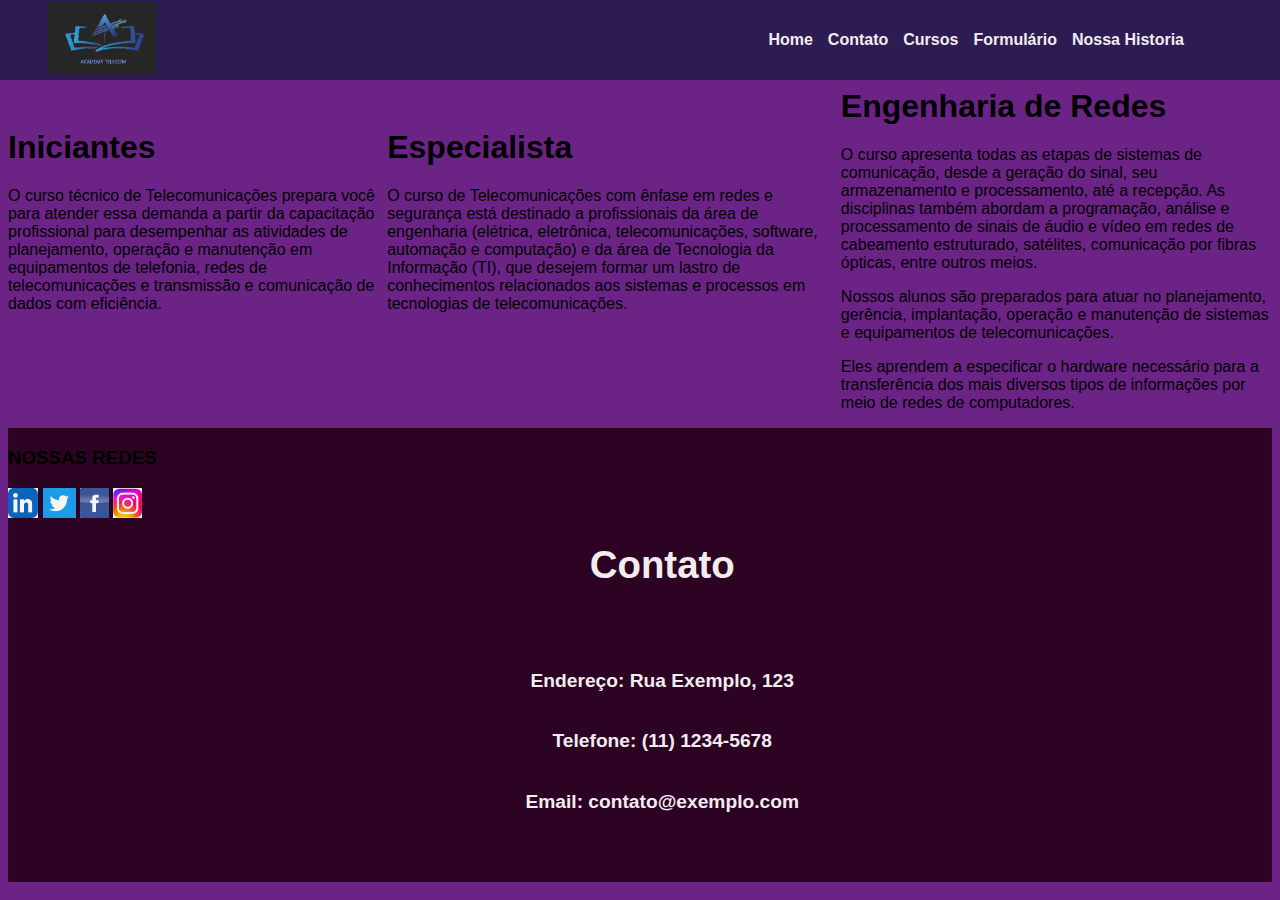
==== paginas/cursos.html @ 06f081a5 "corrigido" ====
<!DOCTYPE html>
<html lang="pt">

<head>
    <meta charset="UTF-8">
    <meta http-equiv="X-UA-Compatible" content="IE=edge">
    <meta name="viewport" content="width=device-width, initial-scale=1.0">
    <link rel="icon" type="image/png" sizes="16x16" href="/img/logo1.png">
    <title>Cursos</title>
    <link rel="stylesheet" href="../stylesheet.css">

    <script src="main.js"></script>

</head>


<body>
    <header>
        <div class="logo">
            <img src="../img/logo1.png" alt="Logo">
        </div>
        <nav>
            <ul>
                <li><a href="../index.html">Home</a></li>
                <li><a href="contato.html">Contato</a></li>
                <li><a href="#">Cursos</a></li>
                <li><a href="glossario.html">Formulário</a></li>
                <li><a href="nossa_historia.html">Nossa Historia</a></li>
            </ul>
        </nav>
    </header>


    <nav class="centralizado">
        <div>
            <h1>Iniciantes</h1>
            <p>O curso técnico de Telecomunicações prepara você para atender essa demanda a partir da capacitação
            profissional para desempenhar as atividades de planejamento, operação e manutenção em equipamentos de
            telefonia, redes de telecomunicações e transmissão e comunicação de dados com eficiência.
            </p>
        </div>
        <div>
                    <h1>Especialista</h1>
                    <p>O curso de Telecomunicações com ênfase em redes e segurança está destinado a profissionais da
                        área de
                        engenharia (elétrica, eletrônica, telecomunicações, software, automação e computação) e da
                        área de Tecnologia da Informação (TI), que desejem formar um lastro de conhecimentos
                        relacionados aos
                        sistemas e processos em tecnologias de telecomunicações. </p>
                    </div>

        <div>
          
                <h1>Especialista</h1>
               
              


                            <h1>Engenharia de Redes</h1>
                            <p> O curso apresenta todas as etapas de sistemas de comunicação, desde a geração do
                                sinal, seu armazenamento e processamento, até a recepção. As disciplinas também abordam
                                a
                                programação, análise e processamento de sinais de áudio e vídeo em redes de cabeamento
                                estruturado,
                                satélites, comunicação por fibras ópticas, entre outros meios.</p>
                            <p>Nossos alunos são preparados para atuar no planejamento, gerência, implantação, operação
                                e manutenção de sistemas e equipamentos de telecomunicações. </p>
                            <p>Eles aprendem a especificar o hardware necessário para a transferência dos mais diversos
                                tipos de informações por meio de redes de computadores.</p>
                            </div>
    </nav>

    <footer>


        <div class="coluna-contato">
            <h3>NOSSAS REDES</h3>
            <a href="https://www.linkedin.com/">
                <img class="tamanho_redesocial" src="../img/linkedin.jpg" alt="linkedin"> </a>
            <a href="https://www.twitter.com/">
                <img class="tamanho_redesocial" src="../img/twitter.jpg" alt="twitter"> </a>
            <a href="https://www.facebook.com/">
                <img class="tamanho_redesocial" src="../img/facebook.jpg" alt="facebook"> </a>
            <a href="https://www.instagram.com/">
                <img class="tamanho_redesocial" src="../img/instagram.jpg" alt="instagram"> </a>
        </div>



        </div>





        <div class="container">
            <article class="contato"></article>
            <p></p>
            <h1>Contato</h1>
            <p style="color:rgb(38, 0, 128);font-family:verdana" .></p>
            <p><strong>Endereço:</strong> Rua Exemplo, 123</p>
            <p><strong>Telefone:</strong> (11) 1234-5678</p>
            <p><strong>Email:</strong> contato@exemplo.com</p>
        </div>


    </footer>

</body>

</html>
---- stylesheet.css ----
/*formulario*/
* {
    box-sizing: border-box;
}

body * {
    font-family: 'Fira Sans', sans-serif;
    scroll-behavior: smooth;
}

html {
    background-color: #2c0323
}

header {
    background-color: #252323;
    display: flex;
    justify-content: space-between;
    align-items: center;
    position: fixed;
    max-width: 200%;  
    top: 0;
    left: 0;
    right: 0;
    height: 80px;
    z-index: 100;
    padding: 1rem;
  }
  
  .logo {
    width: 25%;
    padding: 1rem;
  }

  .logo img{
    width: 50%;
    padding: 1rem;
  }


  
  nav ul {
    display: flex;
    list-style: none;
    margin-right: 5rem;
    padding: 0;
  }
  
  nav li {
    margin-left: 15px;
  }
  
  nav a {
    text-decoration: none;
    color: #f3ecef;
    font-weight: bold;
    font-size: 1.2rem;
  }
  
  nav a:hover {
    color:#2c0323
  }
  
  main {
    background-color: #2c0323;
    width: 99%;
    margin-top: 8rem;
    display: flex;
    flex-direction: space-around;
  }

  .banner_home {
    display: flex;
    justify-content: center;
    background-color: red #2c0323;
    
  }

  .banner_home img {
    padding: 20rem;
    width: 100vw;
    border-radius: 10rem;

  }



  footer {
    display: flex;
    background-color: #2c0323
   
  }

  .flex-container {
    flex-direction: row-reverse 
   }

  .tamanho_redesocial { 
    text-decoration: none;
    color: #f3ecef;
    font-weight: bold;
    font-size: 1.2rem;
    width: auto;
    height: 30px;
  }

 
  .container {
    background-color:#2c0323;
    height: 50vh;
    width: 80%;
    display: flex;
    flex-direction: column;
    justify-content: center;
    align-items: center;
    padding: 05px;
    margin: 02px 0;
    text-decoration: none;
    color: #f3ecef;
    font-weight: bold;
    font-size: 1.2rem;

}
/*formulario*/

/*contato*/
* {
  box-sizing: border-box;
}

body * {
  font-family: 'Fira Sans', sans-serif;
  scroll-behavior: smooth;
}

html {
  background-color: #6b2486;
}

header {
  background-color: #2c1c52;
  display: flex;
  justify-content: space-between;
  align-items: center;
  position:fixed;
  max-width: 200%;
  top: 0;
  left: 0;
  right: 0;
  height: 80px;
  z-index: 100;
  padding: 1rem;
}

.logo {
  width: 25%;
  padding: 1rem;
}

.logo img{
  width: 50%;
  padding: 1rem;
}


nav ul {
  display: flex;
  list-style: none;
  margin-right: 5rem;
  padding: 0;
}

nav li {
  margin-left: 15px;
}

nav a {
  text-decoration: none;
  color: #f3ecef;
  font-weight: bold;
  font-size: 1.0rem;
}


.formularioContato { 
  max-width:900px; 
  height:auto; 
  float:none; 
  margin:auto; 
  padding:1em; 
  margin-bottom:1em; 
  border-radius:16px; 
  background:#332e61; 
  box-shadow: 1px 0px 1.2px 0px #ccc; 
  position: end ; 
}
.formularioContato:before { 
  width:0; 
  height:0; 
  border:15px solid transparent; 
  border-bottom-color:#fff; 
  content:""; 
  position:absolute; 
  left:6%; 
  top:-4.5%; 
  margin-top:-4px; 
  margin-left:6px; 
  z-index:2;
}
.formularioContato label  { 
  float:left; 
  width:100%; 
  margin: bottom 1px;
}
.formularioContato label span {
  width: 100%;
  float: left;
  color: white;
  margin-bottom: 7px;
  font-family:'open_sansregular'; 
}
.formularioContato label input  { 
  font-size:1em; 
  color:#555; 
  font-family:'open_sansregular'; 
  outline:none; 
  border:1px #dee5ed solid; 
  border-radius:4px; 
  padding:0.6em; 
  transition: 0.3s;  
}
.formularioContato label select { 
  font-size:1em; 
  color:#555; 
  border:1px #dee5ed solid; 
  border-radius:4px; 
  padding:0.6em; 
  outline:none; 
  transition: 0.3s;  
}
.formularioContato label textarea { 
  font-size:1em; 
  color:#555; 
  border:1px #dee5ed solid; 
  border-radius:4px; 
  padding: 9em; 
  outline:none;
  transition: 0.3s;   
}
.formularioContato label input:focus    { box-shadow:0 0 5px 0px rgb(178,216,231); border:2px rgb(37,174,230) solid; color:rgb(37,174,230);}
.formularioContato label select:focus   { box-shadow:0 0 5px 0px rgb(178,216,231); border:1px rgb(37,174,230) solid; }
.formularioContato label textarea:focus { box-shadow:0 0 5px 0px rgb(178,216,231); border:1px rgb(37,174,230) solid; color:rgb(37,174,230);}
.formularioContato button.btn-envia { 
  background-color:rgb(37,174,230); 
  width:50%; display:block; 
  margin:auto; cursor:pointer; 
  border-radius:4px;  
  border:0; 
  padding:0.8em 0em; 
  color:#fff; 
  font-size:1.3em; 
  font-family:'open_sansbold'; 
  text-align: center;
  transition: 0.3s;   
}
.formularioContato button.btn-envia:hover { 
  background-color:#24154e; 
}
/*contato*/

.background {
  background-image: url(img/fundo_cursos.jpg);
  background-size: cover;
  background-repeat: no-repeat;
  color:antiquewhite;
}

.centralizado{
 display:flex;
justify-content: space-evenly;
align-items: center;
font-size: medium;
  }

  .section-glossario {
    width: fit-content;
    display: block; /* Necessário para o margin funcionar */
    margin-left: auto; /* aqui */
    margin-right: auto; /* e aqui */
  }
  
  .institucional {
    width:fit-content;
    display: flex; /* Necessário para o margin funcionar */
    margin-left: auto; /* aqui */
    margin-right: auto; /* e aqui */
  }
  
  .formularioContato {
      width: 50%;
      margin-top: 7%;
      display: flex; /* Necessário para o margin funcionar */
      margin-left: auto; /* aqui */
      margin-right: auto; /* e aqui */
    }
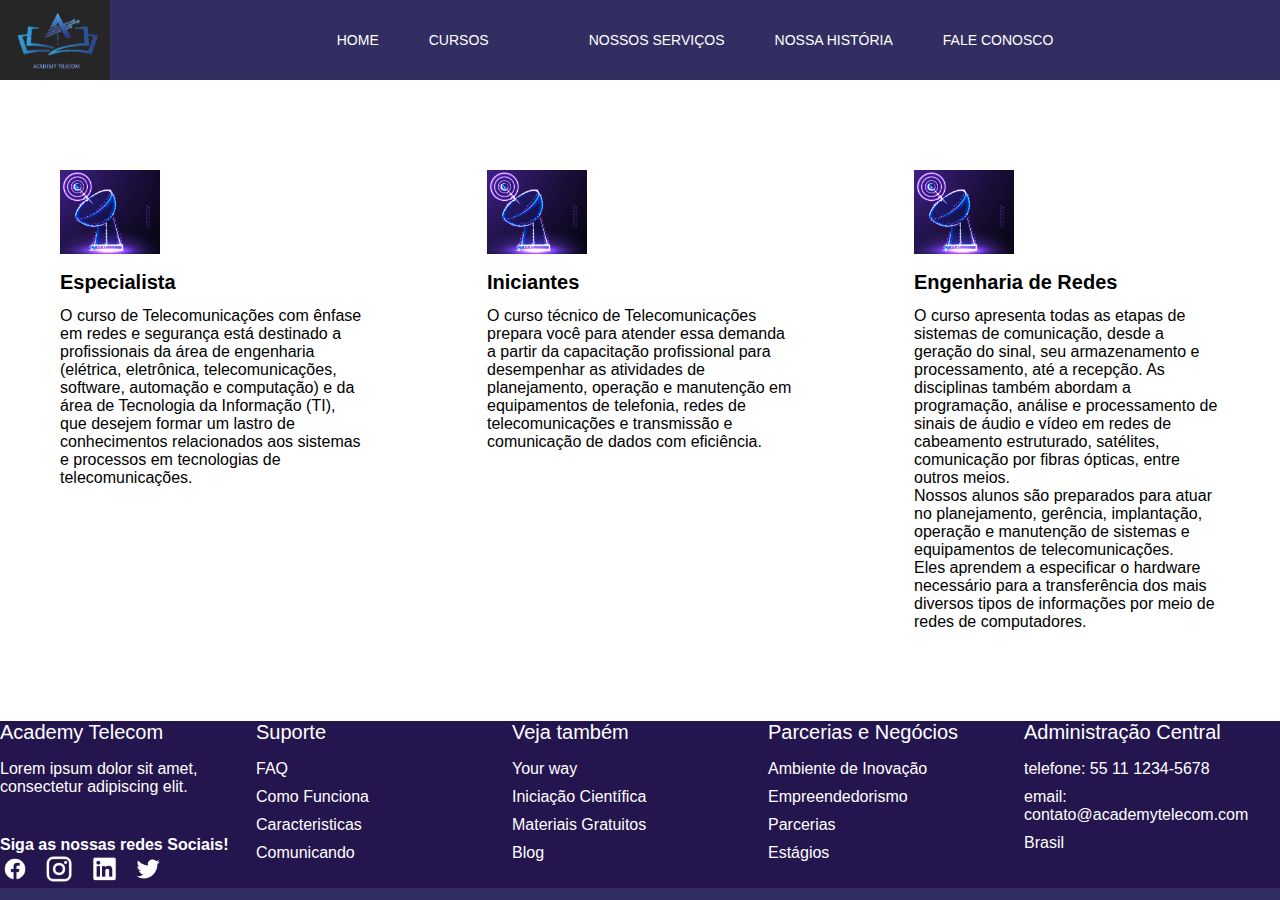
==== commit 40273353: "entregafinal" ====
--- a/paginas/cursos.html
+++ b/paginas/cursos.html
@@ -5,58 +5,66 @@
     <meta charset="UTF-8">
     <meta http-equiv="X-UA-Compatible" content="IE=edge">
     <meta name="viewport" content="width=device-width, initial-scale=1.0">
-    <link rel="icon" type="image/png" sizes="16x16" href="/img/logo1.png">
+    <link rel="icon" type="image/png" sizes="16x16" href="../img/favicon-16x16.png">
     <title>Cursos</title>
     <link rel="stylesheet" href="../stylesheet.css">
-
-    <script src="main.js"></script>
-
 </head>
 
 
 <body>
+
     <header>
-        <div class="logo">
-            <img src="../img/logo1.png" alt="Logo">
-        </div>
-        <nav>
-            <ul>
-                <li><a href="../index.html">Home</a></li>
-                <li><a href="contato.html">Contato</a></li>
-                <li><a href="#">Cursos</a></li>
-                <li><a href="glossario.html">Formulário</a></li>
-                <li><a href="nossa_historia.html">Nossa Historia</a></li>
-            </ul>
-        </nav>
-    </header>
 
 
-    <nav class="centralizado">
-        <div>
-            <h1>Iniciantes</h1>
-            <p>O curso técnico de Telecomunicações prepara você para atender essa demanda a partir da capacitação
+        <img class="logo1" src="../img/logo1.png" alt="Logo">
+         <nav>
+             <ul>
+                 <li><a href="../index.html">Home</a></li>
+                 <li><a href="./cursos.html">Cursos</li>
+                 <li><a href="./nossos_serviços.html">Nossos Serviços</a></li>
+                 <li><a href="./nossa_historia.html">Nossa História</a></li>
+                 <li><a href="./fale_conosco.html">Fale Conosco</a></li>
+             </ul>
+         </nav>
+
+         <div class="nome">
+            <form name="formCadastro">
+               
+            </form> 
+         </div>
+
+     </header>
+
+
+
+    <section class="cursos">
+        <div class ="cursos1">
+            <div class ="cardcursos">
+                <img src="../img/torre_curso.png" alt="Especialista">
+                <h3 class ="titulo"> Especialista</h3> 
+
+                <p>O curso de Telecomunicações com ênfase em redes e segurança está destinado a profissionais da
+                    área de
+                    engenharia (elétrica, eletrônica, telecomunicações, software, automação e computação) e da
+                    área de Tecnologia da Informação (TI), que desejem formar um lastro de conhecimentos
+                    relacionados aos
+                    sistemas e processos em tecnologias de telecomunicações. 
+                </p>
+</div>
+
+<div class ="cardcursos">
+    <img src="../img/torre_curso.png" alt="Iniciantes">
+    <h3 class ="titulo"> Iniciantes</h3> 
+
+             <p>O curso técnico de Telecomunicações prepara você para atender essa demanda a partir da capacitação
             profissional para desempenhar as atividades de planejamento, operação e manutenção em equipamentos de
             telefonia, redes de telecomunicações e transmissão e comunicação de dados com eficiência.
             </p>
         </div>
-        <div>
-                    <h1>Especialista</h1>
-                    <p>O curso de Telecomunicações com ênfase em redes e segurança está destinado a profissionais da
-                        área de
-                        engenharia (elétrica, eletrônica, telecomunicações, software, automação e computação) e da
-                        área de Tecnologia da Informação (TI), que desejem formar um lastro de conhecimentos
-                        relacionados aos
-                        sistemas e processos em tecnologias de telecomunicações. </p>
-                    </div>
 
-        <div>
-          
-                <h1>Especialista</h1>
-               
-              
-
-
-                            <h1>Engenharia de Redes</h1>
+        <div class ="cardcursos">
+            <img src="../img/torre_curso.png" alt="Engenharia de Redes">
+            <h3 class ="titulo"> Engenharia de Redes</h3>                            
                             <p> O curso apresenta todas as etapas de sistemas de comunicação, desde a geração do
                                 sinal, seu armazenamento e processamento, até a recepção. As disciplinas também abordam
                                 a
@@ -68,43 +76,61 @@
                             <p>Eles aprendem a especificar o hardware necessário para a transferência dos mais diversos
                                 tipos de informações por meio de redes de computadores.</p>
                             </div>
-    </nav>
+                        </section>
 
+                        
     <footer>
+        <div class="container">
+            <ul>
+                <h3>Academy Telecom</h3>
+                <p>Lorem ipsum dolor sit amet, consectetur adipiscing elit.
+                </p>
 
+                <div class="redesocial">
+                    <h4>Siga as nossas redes Sociais!</h4>
+                    <img src="../img/facebook-bco.png" alt="Facebook">
+                    <img src="../img/instagram-branco.png" alt="Instagram">
+                    <img src="../img/Linkedin bco.png" alt="Linkedin">
+                    <img src="../img/twitter.png" alt="twitter">
+                </div>
+            </ul>
+            <ul>
+                <h3>Suporte</h3>
+                <li> <a href="#">FAQ</a></li>
+                <li> <a href="#">Como Funciona</a></li>
+                <li> <a href="#">Caracteristicas</a></li>
+                <li> <a href="#">Comunicando</a></li>
+            </ul>
+            <ul>
+                <h3>Veja também</h3>
+                <li> <a href="#">Your way</a></li>
+                <li> <a href="#">Iniciação Científica</a></li>
+                <li> <a href="#">Materiais Gratuitos</a></li>
+                <li> <a href="#">Blog</a></li>
+            </ul>
 
-        <div class="coluna-contato">
-            <h3>NOSSAS REDES</h3>
-            <a href="https://www.linkedin.com/">
-                <img class="tamanho_redesocial" src="../img/linkedin.jpg" alt="linkedin"> </a>
-            <a href="https://www.twitter.com/">
-                <img class="tamanho_redesocial" src="../img/twitter.jpg" alt="twitter"> </a>
-            <a href="https://www.facebook.com/">
-                <img class="tamanho_redesocial" src="../img/facebook.jpg" alt="facebook"> </a>
-            <a href="https://www.instagram.com/">
-                <img class="tamanho_redesocial" src="../img/instagram.jpg" alt="instagram"> </a>
+            <ul>
+                <h3>Parcerias e Negócios</h3>
+                <li> <a href="#">Ambiente de Inovação</a> </li>
+                <li> <a href="#">Empreendedorismo</a> </li>
+                <li> <a href="#">Parcerias</a> </li>
+                <li> <a href="#">Estágios</a> </li>
+            </ul>
+            <ul>
+                <h3>Administração Central</h3>
+                <li>
+                    <p> telefone: 55 11 1234-5678 </p>
+                </li>
+                <li>
+                    <p> email: contato@academytelecom.com </p>
+                </li>
+                <li>
+                    <p> Brasil</p>
+                </li>
+            </ul>
         </div>
-
-
-
-        </div>
-
-
-
-
-
-        <div class="container">
-            <article class="contato"></article>
-            <p></p>
-            <h1>Contato</h1>
-            <p style="color:rgb(38, 0, 128);font-family:verdana" .></p>
-            <p><strong>Endereço:</strong> Rua Exemplo, 123</p>
-            <p><strong>Telefone:</strong> (11) 1234-5678</p>
-            <p><strong>Email:</strong> contato@exemplo.com</p>
-        </div>
-
-
     </footer>
+    <script src="../main.js"></script>
 
 </body>
 
--- a/stylesheet.css
+++ b/stylesheet.css
@@ -1,307 +1,948 @@
-/*formulario*/
+/*home*/
+@import url('https://fonts.googleapis.com/css2?family=Roboto:wght@300&display=swap');
+
 * {
-    box-sizing: border-box;
-}
+  margin: 0;
+  padding: 0;
+  box-sizing: border-box;
+  text-decoration: none;
+  outline: none;
+}
+
+header {
+  width: 100%;
+  justify-content: space-between;
+  display: flex;
+}
+
+body {
+  background-color: #332e61;
+}
+
+
+section {
+  padding: 30px;
+  background-color: white;
+
+}
+
+h3 {
+  font-size: 20px;
+}
+
+p {
+  color: white;
+}
+
+
+.btn {
+  background-color: #332e61;
+  color: white;
+  padding: 15px 20px;
+  border-radius: 10px;
+  cursor: pointer;
+  display: inline-block;
+}
+
+.btn :hover {
+  background-color: #555;
+}
+
+.btn.animate-btn {
+  animation: animate-outline 1s ease-out infinite;
+}
+
+.card p {
+  color: white;
+}
+
+h5 {
+  color: white;
+  font-size: 17px;
+}
+
+
+.row {
+  Display: flex;
+  height: 88%;
+  align-items: center;
+}
+
+.col {
+  width: 50%;
+}
+
+.card {
+  width: 200px;
+  height: 230px;
+  display: inline-block;
+  border-radius: 10px;
+  padding: 15px 25px;
+  cursor: pointer;
+  margin: 10px 15px;
+  background-position: center;
+  background-size: cover;
+
+}
+
+.card:hover {
+  transform: translateY(-15px)
+}
+
+.card1 {
+  background-image: url(img/card1.jpg);
+}
+
+.card2 {
+  background-image: url(img/card2.png);
+}
+
+.card3 {
+  background-image: url(img/card3.png);
+}
+
+.card4 {
+  background-image: url(img/card4.jpg);
+}
+
+
+
+nav {
+  display: flex;
+  align-items: center;
+  justify-content: space-between;
+  padding-top: 0;
+}
+
+nav ul {
+  display: flex;
+  align-items: center;
+  list-style: none;
+}
+
+nav ul a {
+  color: white;
+  margin: 0 25px;
+  text-transform: uppercase;
+  font-size: 14px;
+  display: block;
+}
+
+nav ul a:not(.btn)::after {
+  background: #24154e;
+  height: 3px;
+  width: 0%;
+  display: block;
+  margin: 0 auto;
+  transition: 0.3s;
+}
+
+
+nav ul a:hover::after {
+  width: 100px;
+}
+
+@keyframes animate-outline {
+  from {
+    outline: 0px solid white;
+  }
+
+  to {
+    outline: 15px solid mediumpurple;
+  }
+
+}
+
+.nome {
+  color: white;
+}
+
+h3 {
+  color: white;
+}
+
+.logo1 {
+  height: 80px;
+  width: 110px;
+}
+
+/*footer*/
+footer {
+  background-color: #24154e;
+}
+
+footer .container {
+  display: flex;
+  color: white;
+
+}
+
+footer .container ul {
+  width: 25%;
+  list-style: none;
+}
+
+footer .container h3 {
+  margin-bottom: 16px;
+  font-weight: 300;
+  color: white;
+}
+
+footer .container .redesocial img {
+  margin-right: 10px;
+  height: 30px;
+  width: 30px;
+
+}
+
+footer .container ul>p {
+  margin-bottom: 40px;
+
+}
+
+footer .container li {
+  margin: 10px 0;
+  color: white;
+}
+
+footer .container a {
+  color: white;
+
+}
+
+/*h4 {
+   font-weight: 200px;
+  }*/
+
+
+/*end footer*/
+
 
 body * {
-    font-family: 'Fira Sans', sans-serif;
-    scroll-behavior: smooth;
-}
-
-html {
-    background-color: #2c0323
-}
-
-header {
-    background-color: #252323;
-    display: flex;
-    justify-content: space-between;
+  /* font-family: "Fira Sans", sans-serif;*/
+  scroll-behavior: smooth;
+}
+
+
+/*header {
+   background-color: #252323;
+   display: flex;
+   justify-content: space-between;
+   align-items: center;
+   position: fixed;
+   max-width: 200%;
+   top: 0;
+   left: 0;
+   right: 0;
+   height: 80px;
+   z-index: 100;
+   padding: 1rem;
+ }
+ 
+ 
+ .logo {
+   width: 25%;
+   padding: 1rem;
+ }
+ 
+ .logo img {
+   width: 50%;
+   padding: 1rem;
+ }
+ 
+ 
+ 
+
+
+ nav ul {
+   display: flex;
+   list-style: none;
+   margin-right: 5rem;
+   padding: 0;
+ }
+ 
+ nav li {
+   margin-left: 15px;
+ }
+ 
+ nav a {
+   text-decoration: none;
+   color:black;
+   font-weight: bold;
+   font-size: 1.2rem;
+ }
+ 
+ nav a:hover {
+   color: #2c0323;
+ }
+ 
+ main {
+   background-color: #2c0323;
+   width: 99%;
+   margin-top: 8rem;
+   display: flex;
+   flex-direction: space-around;
+   justify-content: center;
+ }
+ 
+ 
+ .banner_home {
+   display: flex;
+   justify-content: center;
+   background-color: red #2c0323;
+ }
+ 
+ .banner_home img {
+   padding: 20rem;
+   width: 100vw;
+   border-radius: 10rem;
+ }
+ 
+ footer{
+ 
+ 
+ }
+ 
+
+ 
+
+ 
+ .informacoes {
+   font: size 24px;
+   font-weight: bold;
+   text-align: end;
+   color: #ffd5d5;
+   margin-top: 1 rem;
+   margin-bottom: 1 rem;
+ }
+ 
+ /*
+ .container {
+   background-color: #2c0323;
+   height: 50vh;
+   width: 80%;
+   display: flex;
+   flex-direction: column;
+   justify-content: center;
+   align-items: center;
+   padding: 05px;
+   margin: 02px 0;
+   text-decoration: none;
+   color: #f3ecef;
+   font-weight: bold;
+   font-size: 1.2rem;
+ }*/
+
+/*fale conosco*/
+* {
+  box-sizing: border-box;
+}
+
+body * {
+  font-family: "Fira Sans", sans-serif;
+  scroll-behavior: smooth;
+  position: relative;
+}
+
+
+
+/*
+ header {
+   background-color: #2c1c52;
+   display: flex;
+   justify-content: space-between;
+   align-items: center;
+   position: fixed;
+   max-width: 200%;
+   top: 0;
+   left: 0;
+   right: 0;
+   height: 80px;
+      padding: 1rem;
+ }*/
+
+.logo {
+  width: 25%;
+  padding: 1rem;
+}
+
+.logo img {
+  width: 50%;
+  padding: 1rem;
+}
+
+
+
+.background {
+  background-image: url(img/fundo_cursos.jpg);
+  background-repeat: no-repeat;
+  color: white;
+}
+
+.centralizado {
+  display: flex;
+  justify-content: space-evenly;
+  align-items: center;
+  font-size: medium;
+}
+
+.section-glossario {
+  color: white;
+  width: fit-content;
+  display: block;
+  /* Necessário para o margin funcionar */
+  margin-left: auto;
+  /* aqui */
+  margin-right: auto;
+  /* e aqui */
+}
+
+.glossario {
+  color: white;
+}
+
+.institucional {
+  width: fit-content;
+  display: flex;
+  /* Necessário para o margin funcionar */
+  margin-left: auto;
+  /* aqui */
+  margin-right: auto;
+  /* e aqui */
+}
+
+.formularioContato {
+  width: 50%;
+  margin-top: 7%;
+  display: flex;
+  /* Necessário para o margin funcionar */
+  margin-left: auto;
+  /* aqui */
+  margin-right: auto;
+  /* e aqui */
+}
+
+
+
+/* ALERTA DE COOKIES */
+.box-cookies.hide {
+  display: none !important;
+}
+
+.box-cookies {
+  position: fixed;
+  background: rgba(14, 23, 39, 0.8);
+  width: 100%;
+  max-width: 980px;
+  z-index: 998;
+  bottom: 0;
+  right: 0;
+  border-radius: 8px 0px 0px 0px;
+  border: dashed 3px rgba(255, 255, 255, 0.6);
+  border-bottom: none;
+  border-right: none;
+  display: flex;
+  align-items: center;
+  justify-content: space-between;
+}
+
+.box-cookies a {
+  color: #fff;
+  font-weight: bold;
+}
+
+.box-cookies a:hover {
+  text-decoration: underline;
+}
+
+.msg-cookies,
+.box-cookies .btn-cookies {
+  text-align: left;
+  padding: 5px;
+  color: #fff;
+  font-size: 14px;
+  margin-bottom: 5px;
+}
+
+.box-cookies .btn-cookies {
+  cursor: pointer;
+  height: auto;
+  margin: 11px 10px 10px;
+  padding: 3px 8px;
+  border: none;
+  border-radius: 5px;
+}
+
+.msg-cookies {
+  padding: 8px;
+}
+
+
+
+h3 {
+  color: white;
+}
+
+.logo1 {
+  height: 80px;
+  width: 110px;
+}
+
+/*footer*/
+footer {
+  background-color: #24154e;
+}
+
+footer .container {
+  display: flex;
+  color: white;
+
+}
+
+footer .container ul {
+  width: 25%;
+  list-style: none;
+}
+
+footer .container h3 {
+  margin-bottom: 16px;
+  font-weight: 80;
+  color: white;
+}
+
+
+footer .container .redesocial img {
+  margin-right: 10px;
+
+}
+
+footer .container ul>p {
+  margin-bottom: 40px;
+
+}
+
+footer .container li {
+  margin: 10px 0;
+  color: white;
+}
+
+footer .container a {
+  color: white;
+
+}
+
+
+/*end footer*/
+
+.cursos .cursos1 {
+  display: flex;
+  justify-content: space-between;
+  margin: 30px auto;
+}
+
+.cursos .cardcursos {
+  width: 30%;
+  cursor: pointer;
+  padding: 30px;
+  border-radius: 15px;
+  /*background:#332e61;*/
+  transition: 0.3s;
+}
+
+.cursos .cardcursos img {
+  width: 100px;
+
+}
+
+.cursos .cardcursos:hover {
+  background: rgb(123, 84, 160);
+  box-shadow: 0px 10px 67px 8px #332e61;
+}
+
+.cursos .cardcursos .titulo {
+  margin: 13px 0;
+  font-weight: 600;
+  color: black;
+}
+
+.cursos .cardcursos p {
+  color: black;
+}
+
+/*section newsletter */
+
+.mensagem {
+  color: white;
+}
+
+.newsletter {
+  margin-top: 15px;
+  background-color: #332e61;
+}
+
+.box-newsletter {
+  color: white;
+}
+
+.newsletter .box {
+  margin: 13px 0;
+}
+
+.newsletter .box-newsletter {
+  text-align: center;
+  padding: 100px;
+  background-image: url('./img/3d-render-modern-network-communications-background-with-plexus-design.jpg');
+  background-repeat: no-repeat;
+  background-size: cover;
+  background-position: center;
+  border-radius: 15px;
+}
+
+.newsletter .box input {
+  width: 100%;
+  padding: 15px;
+  border-radius: 15px;
+  border: none;
+  outline: none;
+  color: white;
+  background-color: rgb(130, 120, 148);
+}
+
+.newsletter .box button {
+  font-size: 15px;
+  border: none;
+  outline: none;
+  padding: 15px;
+  border-radius: 14px;
+  color: white;
+  background-color: mediumpurple;
+  cursor: pointer;
+}
+
+
+
+/*nossa historia*/
+.sobre .container {
+  display: flex;
+  align-items: center;
+  justify-content: space-between;
+}
+
+.sobre .sobre-text {
+  margin: 18px 0;
+  color: #332e61;
+}
+
+.sobre-text p {
+  color: #24154e;
+}
+
+
+
+/*fim nossa historia*/
+
+/*fale conosco*/
+
+.contato-info {
+  display: flex;
+  justify-content: space-between;
+  margin-top: 50px;
+}
+
+.contato-info .left-side {
+  width: 50%;
+  padding: 30px;
+  background-color: #332e61;
+  border-radius: 14px;
+  margin-right: 50px;
+  height: fit-content;
+}
+
+.contato-info .left-side div {
+  display: flex;
+  align-items: center;
+  margin-bottom: 10px;
+}
+
+.contato-info .left-side div i {
+  font-size: 24px;
+  margin-right: 20px;
+  color: white;
+}
+
+.contato-info .left-side div p {
+  font-size: 17px;
+  color: white;
+}
+
+.contato-info .right-side {
+  width: 50%;
+}
+
+.contato-info .right-side input {
+  display: block;
+  width: 100%;
+  margin-bottom: 10px;
+  height: 47px;
+  padding: 15px;
+  border-radius: 9px;
+  transition: 0.3s;
+  border: 1px solid #332e61;
+  color: black;
+  font-weight: lighter;
+}
+
+.contato-info .right-side input:focus,
+.contact-info .right-side textarea:focus {
+  border-color: rgb(123, 84, 160)
+}
+
+.contato-info .right-side textarea {
+  border: 1px solid #24154e;
+  color: #24154e;
+  border-radius: 9px;
+  margin-bottom: 10px;
+  padding: 15px;
+  width: 100%;
+  transition: 0.3s;
+}
+
+.contact.info .right-side button {
+  border: none;
+
+}
+
+/* fim fale conosco */
+
+/*serviços*/
+.servicos h3 {
+  text-align: center;
+
+}
+
+.servicos .container>p {
+  text-align: center;
+}
+
+.servicos .row-cards {
+  display: flex;
+  justify-content: center;
+  margin-top: 20px;
+  flex-wrap: wrap;
+}
+
+.servicos .row-card-item {
+  background-color: rgb(123, 84, 160);
+  width: 350px;
+  padding: 20px;
+  border-radius: 14px;
+  margin: 20px;
+  flex-wrap: wrap;
+  transition: 0.3s;
+}
+
+.servicos .row-card-item:hover {
+  background-color: #332e61;
+
+}
+
+.servicos .row-card-item:hover p {
+  color: white;
+}
+
+
+.servicos .row-card-item img {
+  background-color: purple;
+  border-radius: 14px;
+  width: 70px;
+  padding: 9px;
+}
+
+.servicos .row-card-item p .nome-servico {
+  margin: 5px 0;
+  transition: 0.3s;
+}
+
+.servicos .row-card-item p .descricao-servico {
+  transition: 0.3s;
+}
+
+.servicos h3 {
+  color: #24154e;
+  font-size: 50px;
+}
+
+.servicos p {
+  color: #24154e;
+  font-size: 20px;
+}
+
+.dados {
+  background: rgb(123, 84, 160);
+
+}
+
+.dados .container {
+  display: flex;
+  justify-content: center;
+  flex-wrap: wrap;
+}
+
+.dados .dados-item {
+  text-align: center;
+  margin: 15px;
+  color: #24154e;
+}
+
+.dados .dados-item img {
+  background-color: #24154e;
+  border-radius: 14px;
+  padding: 10px;
+  margin-bottom: 15px;
+  width: 80px;
+}
+
+.dados .dados-item p {
+  font-size: 18px;
+}
+
+.dados .dados-item p strong {
+  font-size: 28px;
+}
+
+.popUp .container {
+  width: 100%;
+  height: 100vh;
+}
+
+#popUp  {
+  position: fixed;
+   top: 50%;
+  left: 50%;
+  transform: translate (-50%, - 50%);
+  width: 80%;
+  max-width: 400px;
+  background:black;
+  border-radius: 5px;
+  overflow: hidden;
+}
+
+.close-icon {
+  width: 20px;
+  height: 20px;
+  border-radius: 50%;
+  position: absolute;
+  top: 15px;
+  right: 15px;
+  cursor:pointer;
+}
+
+
+/*pagina home responsivo*/ /* Media query for screens with a maximum width of 768px (e.g., tablets) */
+@media screen and (min-width: 200px) and (max-width: 768px) {
+  /* max width = tela menores que alguma resolução*/
+
+  header {
+    flex-direction: column;
     align-items: center;
-    position: fixed;
-    max-width: 200%;  
-    top: 0;
-    left: 0;
-    right: 0;
-    height: 80px;
-    z-index: 100;
-    padding: 1rem;
-  }
-  
-  .logo {
-    width: 25%;
-    padding: 1rem;
-  }
-
-  .logo img{
-    width: 50%;
-    padding: 1rem;
-  }
-
-
-  
-  nav ul {
-    display: flex;
-    list-style: none;
-    margin-right: 5rem;
-    padding: 0;
-  }
-  
-  nav li {
-    margin-left: 15px;
-  }
-  
-  nav a {
-    text-decoration: none;
-    color: #f3ecef;
-    font-weight: bold;
-    font-size: 1.2rem;
-  }
-  
-  nav a:hover {
-    color:#2c0323
-  }
-  
-  main {
-    background-color: #2c0323;
-    width: 99%;
-    margin-top: 8rem;
-    display: flex;
-    flex-direction: space-around;
-  }
-
-  .banner_home {
     display: flex;
     justify-content: center;
-    background-color: red #2c0323;
-    
-  }
-
-  .banner_home img {
-    padding: 20rem;
-    width: 100vw;
-    border-radius: 10rem;
-
-  }
-
-
-
-  footer {
-    display: flex;
-    background-color: #2c0323
-   
-  }
-
-  .flex-container {
-    flex-direction: row-reverse 
-   }
-
-  .tamanho_redesocial { 
-    text-decoration: none;
-    color: #f3ecef;
-    font-weight: bold;
-    font-size: 1.2rem;
-    width: auto;
-    height: 30px;
-  }
-
- 
+  }
+
+  .row {
+    flex-direction: column;
+  }
+
+  .newsletter .box-newsletter h2 {
+    font-size: 2rem;
+    justify-self: center;
+  }
+
+  .newsletter .box-newsletter input {
+    width: 90%;
+  }
+
+  .newsletter .box-newsletter {
+    padding: 50px;
+    background: blue;
+    justify-self: center;
+  }
+
+  .newsletter .box-newsletter button {
+    width: 50%;
+    margin-top: 20px;
+    justify-self: center;
+  }
+
+  .logo1 {
+    margin: 10px 0;
+  }
+
+  nav {
+    margin-top: 10px;
+  }
+
+  .row {
+    flex-direction: column;
+  }
+
+  .card {
+    margin-bottom: 20px;
+  }
+
+  .newsletter .box-newsletter {
+    padding: 50px;
+    width: 300px;
+  }
+
+  .newsletter .box-newsletter h2 {
+    font-size: 2rem;
+  }
+
+  .newsletter .box-newsletter input {
+    width: 90%;
+  }
+
+  .newsletter .box-newsletter button {
+    width: 50%;
+    margin-top: 20px;
+  }
+
   .container {
-    background-color:#2c0323;
-    height: 50vh;
-    width: 80%;
+    padding: 10px;
+  }
+
+  .left-side,
+  .right-side {
+    width: 100%;
+  }
+
+  footer .container {
     display: flex;
     flex-direction: column;
     justify-content: center;
     align-items: center;
-    padding: 05px;
-    margin: 02px 0;
-    text-decoration: none;
-    color: #f3ecef;
-    font-weight: bold;
-    font-size: 1.2rem;
-
-}
-/*formulario*/
-
-/*contato*/
-* {
-  box-sizing: border-box;
-}
-
-body * {
-  font-family: 'Fira Sans', sans-serif;
-  scroll-behavior: smooth;
-}
-
-html {
-  background-color: #6b2486;
-}
-
-header {
-  background-color: #2c1c52;
-  display: flex;
-  justify-content: space-between;
-  align-items: center;
-  position:fixed;
-  max-width: 200%;
-  top: 0;
-  left: 0;
-  right: 0;
-  height: 80px;
-  z-index: 100;
-  padding: 1rem;
-}
-
-.logo {
-  width: 25%;
-  padding: 1rem;
-}
-
-.logo img{
-  width: 50%;
-  padding: 1rem;
-}
-
-
-nav ul {
-  display: flex;
-  list-style: none;
-  margin-right: 5rem;
-  padding: 0;
-}
-
-nav li {
-  margin-left: 15px;
-}
-
-nav a {
-  text-decoration: none;
-  color: #f3ecef;
-  font-weight: bold;
-  font-size: 1.0rem;
-}
-
-
-.formularioContato { 
-  max-width:900px; 
-  height:auto; 
-  float:none; 
-  margin:auto; 
-  padding:1em; 
-  margin-bottom:1em; 
-  border-radius:16px; 
-  background:#332e61; 
-  box-shadow: 1px 0px 1.2px 0px #ccc; 
-  position: end ; 
-}
-.formularioContato:before { 
-  width:0; 
-  height:0; 
-  border:15px solid transparent; 
-  border-bottom-color:#fff; 
-  content:""; 
-  position:absolute; 
-  left:6%; 
-  top:-4.5%; 
-  margin-top:-4px; 
-  margin-left:6px; 
-  z-index:2;
-}
-.formularioContato label  { 
-  float:left; 
-  width:100%; 
-  margin: bottom 1px;
-}
-.formularioContato label span {
-  width: 100%;
-  float: left;
-  color: white;
-  margin-bottom: 7px;
-  font-family:'open_sansregular'; 
-}
-.formularioContato label input  { 
-  font-size:1em; 
-  color:#555; 
-  font-family:'open_sansregular'; 
-  outline:none; 
-  border:1px #dee5ed solid; 
-  border-radius:4px; 
-  padding:0.6em; 
-  transition: 0.3s;  
-}
-.formularioContato label select { 
-  font-size:1em; 
-  color:#555; 
-  border:1px #dee5ed solid; 
-  border-radius:4px; 
-  padding:0.6em; 
-  outline:none; 
-  transition: 0.3s;  
-}
-.formularioContato label textarea { 
-  font-size:1em; 
-  color:#555; 
-  border:1px #dee5ed solid; 
-  border-radius:4px; 
-  padding: 9em; 
-  outline:none;
-  transition: 0.3s;   
-}
-.formularioContato label input:focus    { box-shadow:0 0 5px 0px rgb(178,216,231); border:2px rgb(37,174,230) solid; color:rgb(37,174,230);}
-.formularioContato label select:focus   { box-shadow:0 0 5px 0px rgb(178,216,231); border:1px rgb(37,174,230) solid; }
-.formularioContato label textarea:focus { box-shadow:0 0 5px 0px rgb(178,216,231); border:1px rgb(37,174,230) solid; color:rgb(37,174,230);}
-.formularioContato button.btn-envia { 
-  background-color:rgb(37,174,230); 
-  width:50%; display:block; 
-  margin:auto; cursor:pointer; 
-  border-radius:4px;  
-  border:0; 
-  padding:0.8em 0em; 
-  color:#fff; 
-  font-size:1.3em; 
-  font-family:'open_sansbold'; 
-  text-align: center;
-  transition: 0.3s;   
-}
-.formularioContato button.btn-envia:hover { 
-  background-color:#24154e; 
-}
-/*contato*/
-
-.background {
-  background-image: url(img/fundo_cursos.jpg);
-  background-size: cover;
-  background-repeat: no-repeat;
-  color:antiquewhite;
-}
-
-.centralizado{
- display:flex;
-justify-content: space-evenly;
-align-items: center;
-font-size: medium;
-  }
-
-  .section-glossario {
-    width: fit-content;
-    display: block; /* Necessário para o margin funcionar */
-    margin-left: auto; /* aqui */
-    margin-right: auto; /* e aqui */
-  }
-  
-  .institucional {
-    width:fit-content;
-    display: flex; /* Necessário para o margin funcionar */
-    margin-left: auto; /* aqui */
-    margin-right: auto; /* e aqui */
-  }
-  
-  .formularioContato {
-      width: 50%;
-      margin-top: 7%;
-      display: flex; /* Necessário para o margin funcionar */
-      margin-left: auto; /* aqui */
-      margin-right: auto; /* e aqui */
-    }
-    
-  +  }
+
+  footer .container ul {
+    width: 100%;
+    margin-bottom: 30px;
+    display: flex;
+    flex-direction: column;
+    justify-content: center;
+  }
+
+  /* pagina Nossa historia responsivo */
+  .sobre .container {
+    flex-direction: column-reverse;
+  }
+
+  .sobre .sobre-img,
+  .sobre .sobre-text {
+    width: 100%;
+  }
+
+  .sobre .sobre-text {
+    margin-top: 40px;
+  }
+}
